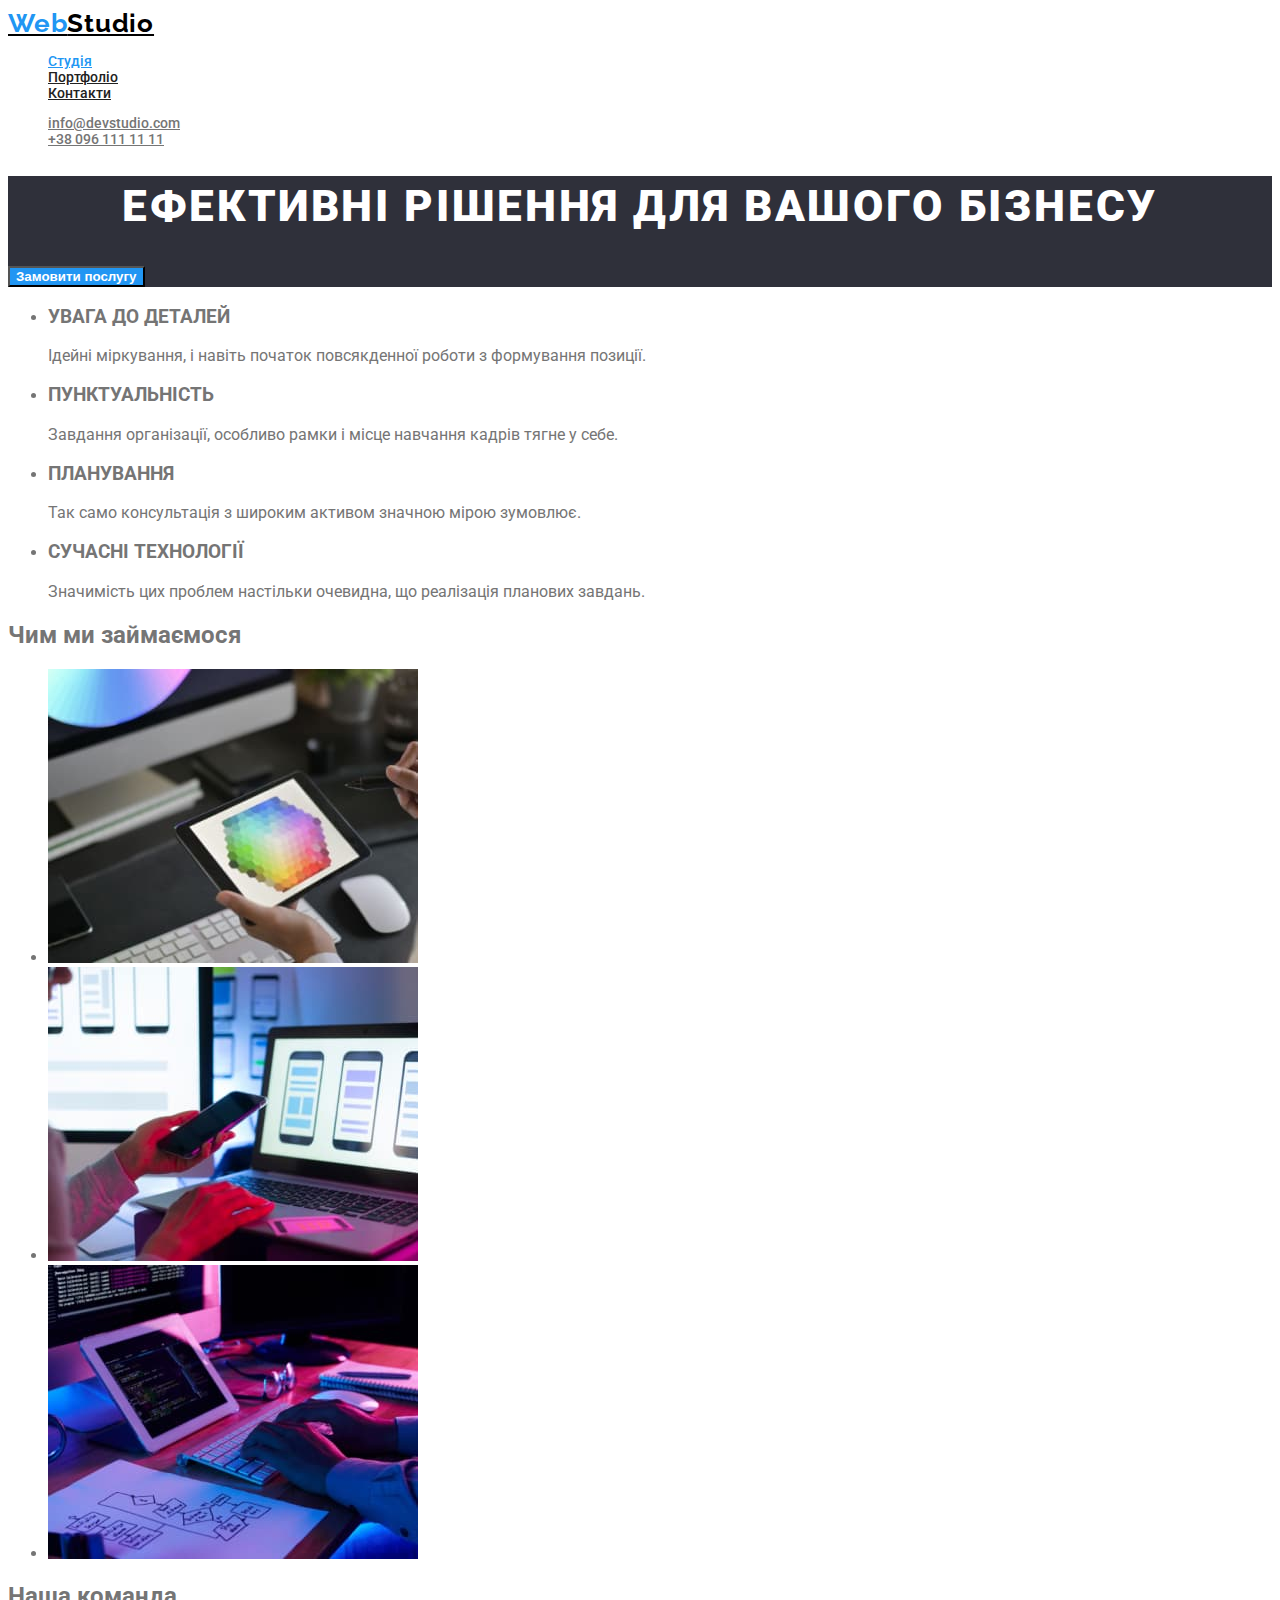
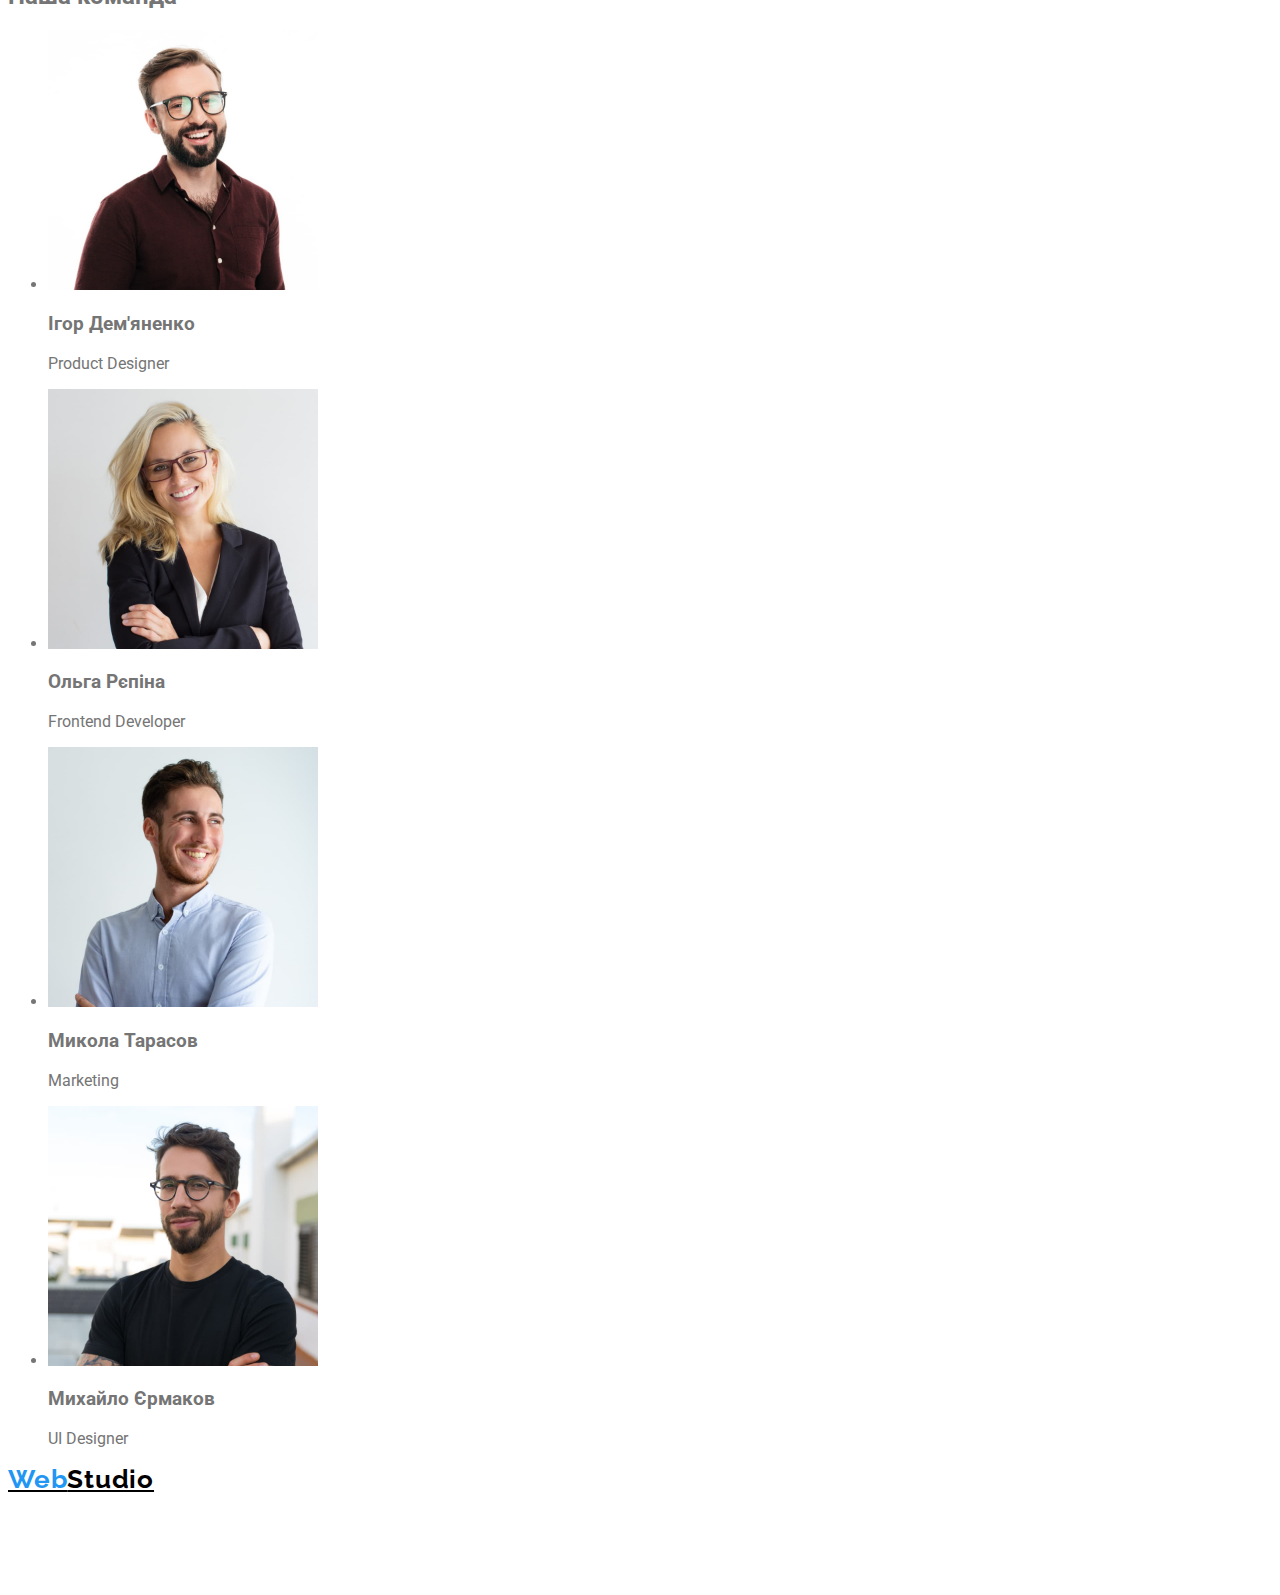
==== index.html @ 92afde5b "LINKS" ====
<!DOCTYPE html>
<html lang="en">
<head>
    <meta charset="UTF-8">
    <meta http-equiv="X-UA-Compatible" content="IE=edge">
    <meta name="viewport" content="width=device-width, initial-scale=1.0">
    <title>Document</title>
    <link rel="preconnect" href="https://fonts.googleapis.com">
    <link rel="preconnect" href="https://fonts.gstatic.com" crossorigin>
    <link href="https://fonts.googleapis.com/css2?family=Raleway:wght@700&family=Roboto:wght@400;500;700;900&display=swap" rel="stylesheet">
    <link rel="stylesheet" href="./css/styles.css">
</head>
<body>
    <header>
        <nav>
            <a href="./index.html" class="logo"><span class="logo-accent">Web</span>Studio</a>
            <ul class="site-nav list">
                <li><a href="./index.html" class="link current">Студія</a></li>
                <li><a href="./portfolio.html" class="link">Портфоліо</a></li>
                <li><a href="#" class="link">Контакти</a></li>
            </ul>
        </nav>
        <ul class="auth-nav list">
            <li><a href="mailto:info@devstudio.com" class="link">info@devstudio.com</a></li>
            <li><a href="tel:+380961111111" class="link">+38 096 111 11 11</a></li>
        </ul>
    </header>
    <main>
        <section class="hero">
            <h1 class="hero-title">Ефективні рішення для вашого бізнесу</h1>
            <button type="button" class="hero-button">Замовити послугу</button>
        </section>
        <section>
            <ul>
                <li>
                    <h3>УВАГА ДО ДЕТАЛЕЙ</h3>
                    <p>Ідейні міркування, і навіть початок повсякденної роботи з формування позиції.</p>
                </li>
                <li>
                    <h3>ПУНКТУАЛЬНІСТЬ</h3>
                    <p>Завдання організації, особливо рамки і місце навчання кадрів тягне у себе.</p>
                </li>
                <li>
                    <h3>ПЛАНУВАННЯ</h3>
                    <p>Так само консультація з широким активом значною мірою зумовлює.</p>
                </li>
                <li>
                    <h3>СУЧАСНІ ТЕХНОЛОГІЇ</h3>
                    <p>Значимість цих проблем настільки очевидна, що реалізація планових завдань.</p>
                </li>
            </ul>
        </section>
        <section>
            <h2>Чим ми займаємося</h2>
            <ul>
                <li><img src="./img/img1sq.jpeg" alt="tablet" width="370"></li>
                <li><img src="./img/img2sq.jpeg" alt="phone" width="370"></li>
                <li><img src="./img/img3sq.jpeg" alt="computer" width="370"></li>
            </ul>
        </section>
        <section>
            <h2>Наша команда</h2>
            <ul>
                <li>
                    <img src="./img/photo1sq.jpeg" alt="person1" width="270">
                    <h3>Ігор Дем'яненко</h3>
                    <p>Product Designer</p>
                </li>
                <li>
                    <img src="./img/photo2sq.jpeg" alt="person2" width="270">
                    <h3>Ольга Рєпіна</h3>
                    <p>Frontend Developer</p>
                </li>
                <li>
                    <img src="./img/photo3sq.jpeg" alt="person3" width="270">
                    <h3>Микола Тарасов</h3>
                    <p>Marketing</p>
                </li>
                <li>
                    <img src="./img/photo4sq.jpeg" alt="person4" width="270">
                    <h3>Михайло Єрмаков</h3>
                    <p>UI Designer</p>
                </li>
            </ul>
        </section>
    </main>
    <footer>
        <a href="./index.html" class="logo"><span class="logo-accent">Web</span>Studio</a>
        <address>
            <ul class="footer-address list">
                <li><a href="https://goo.gl/maps/7NMh1C5xexV4g5YN8" target="_blank" rel="noreferrer noopener nofollow" class="address-location">м. Київ, пр-т Лесі Українки, 26</a></li>
                <li><a href="mailto:info@devstudio.com" class="address-mail">info@devstudio.com</a></li>
                <li><a href="tel:+380961111111" class="address-tel">+38 096 111 11 11</a></li>
            </ul>
        </address>
    </footer>

</body>
</html>
---- css/styles.css ----
:root {
    --primaty-text-color:#757575;
    --title-text-color:#212121;
    --accent-color:#2196F3;
    --logo-black-color:#000000;
    --text-white-color:#ffffff;
    --bg-color:#2F303A;
}

body {
    font-family: 'Roboto', sans-serif;
    color: var(--primaty-text-color);
}
/* header */
.logo {
    font-family: 'Raleway';
    font-style: normal;
    font-weight: 700;
    font-size: 26px;
    line-height: 31px;
    letter-spacing: 0.03em;
    color: var(--logo-black-color);
}

.logo-accent {
    color: var(--accent-color);
}

.site-nav, .auth-nav {
    font-style: normal;
    font-weight: 500;
    font-size: 14px;
    line-height: 16px;
}

.list {
    list-style: none;
}

.site-nav .link {
    color: var(--title-text-color)
}

.site-nav .link:hover,
.site-nav .link:focus {
    color: var(--accent-color);
}

.site-nav .link.current {
    color: var(--accent-color);
}

.auth-nav .link {
    color: var(--primaty-text-color)
}

.auth-nav .link:hover,
.auth-nav .link:focus {
    color: var(--accent-color);
}

/* main */
 .hero {
    background-color: var(--bg-color);
    
 }

 .hero-title {
    font-style: normal;
    font-weight: 900;
    font-size: 44px;
    line-height: 60px;
    text-align: center;
    letter-spacing: 0.06em;
    text-transform: uppercase;
    color: var(--text-white-color);
 }

 .hero-button {
    background-color: var(--accent-color);
    color: var(--text-white-color);
    cursor: pointer;
    font-style: normal;
    font-weight: 700;
    font-size: 16;
 }


/* Footer */

 .footer-address {
    font-style: normal;
    font-weight: 400;
    font-size: 14px;
    line-height: 24px;
    letter-spacing: 0.03em;
 }

 .address-location {
    color: var(--text-white-color);
 }

 .address-mail {
    color: rgba(255, 255, 255, 0.6);
 }

 .address-tel {
    color: rgba(255, 255, 255, 0.6);
 }
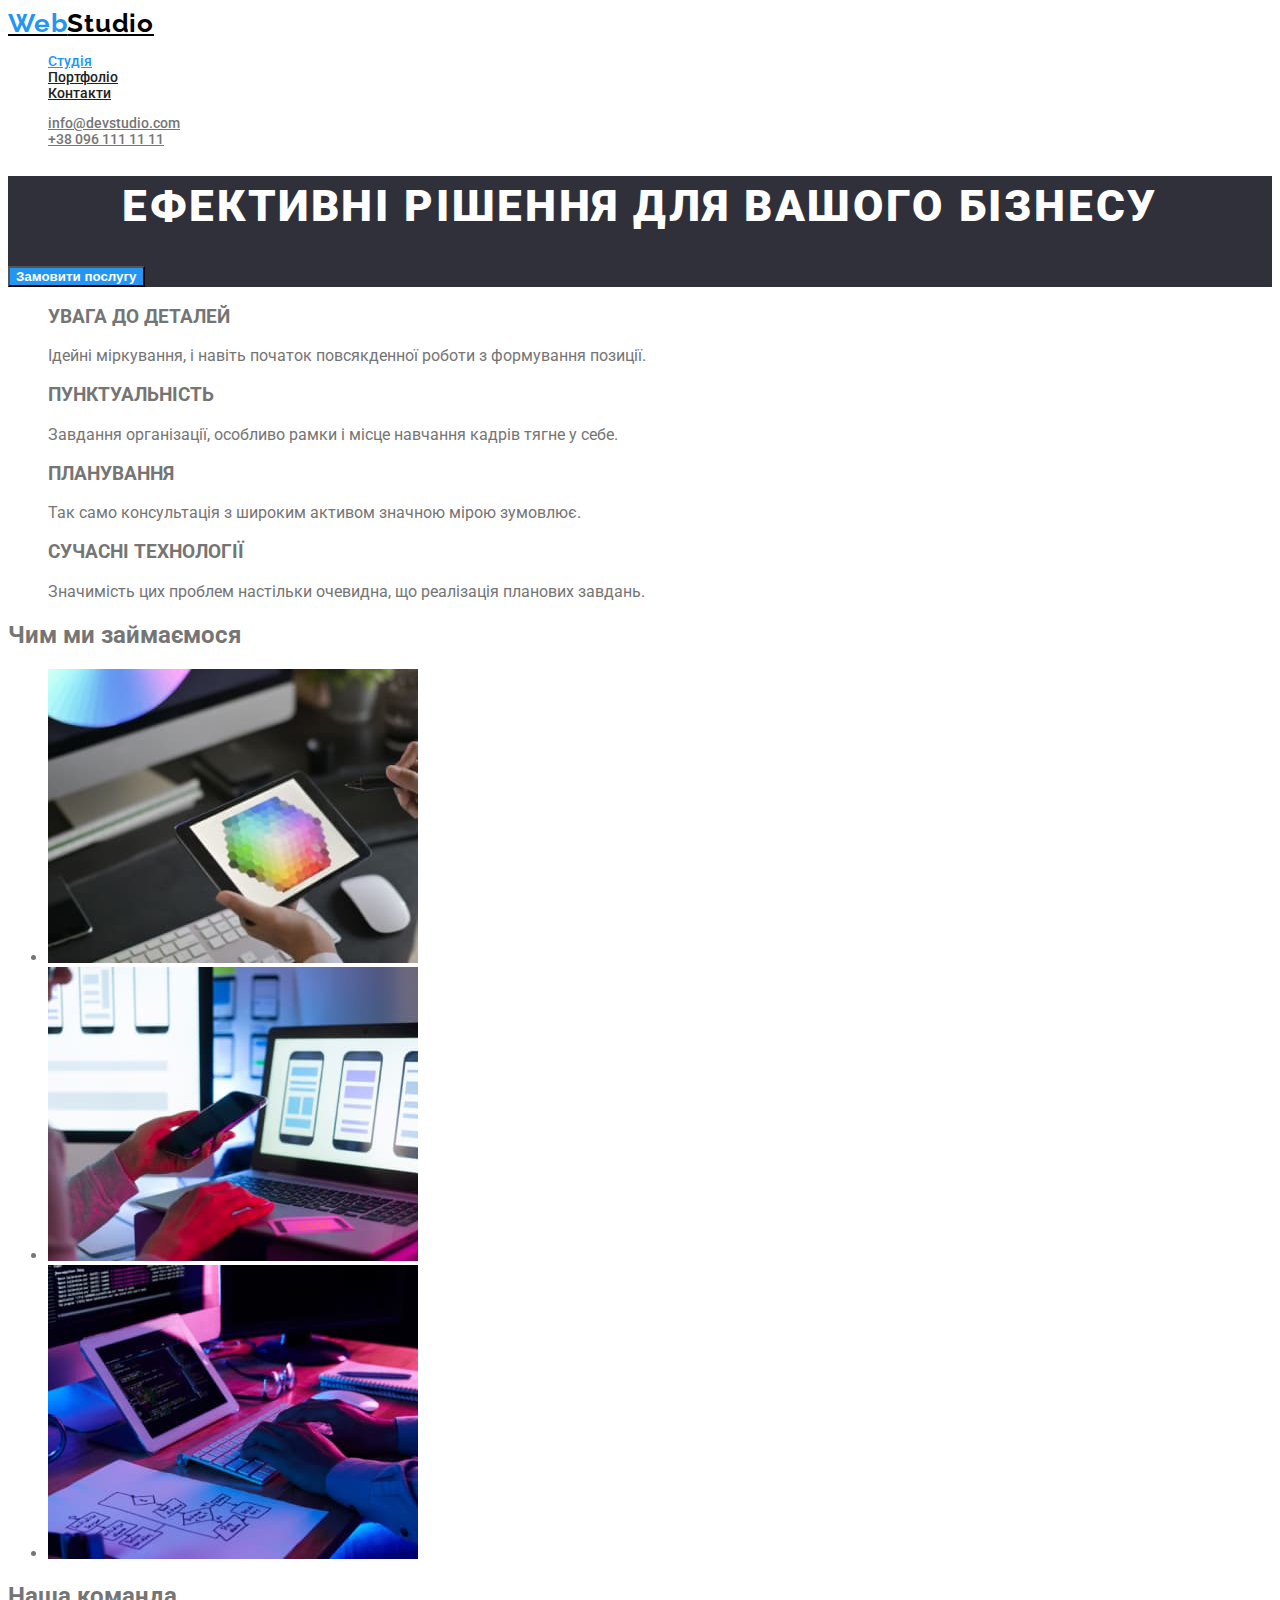
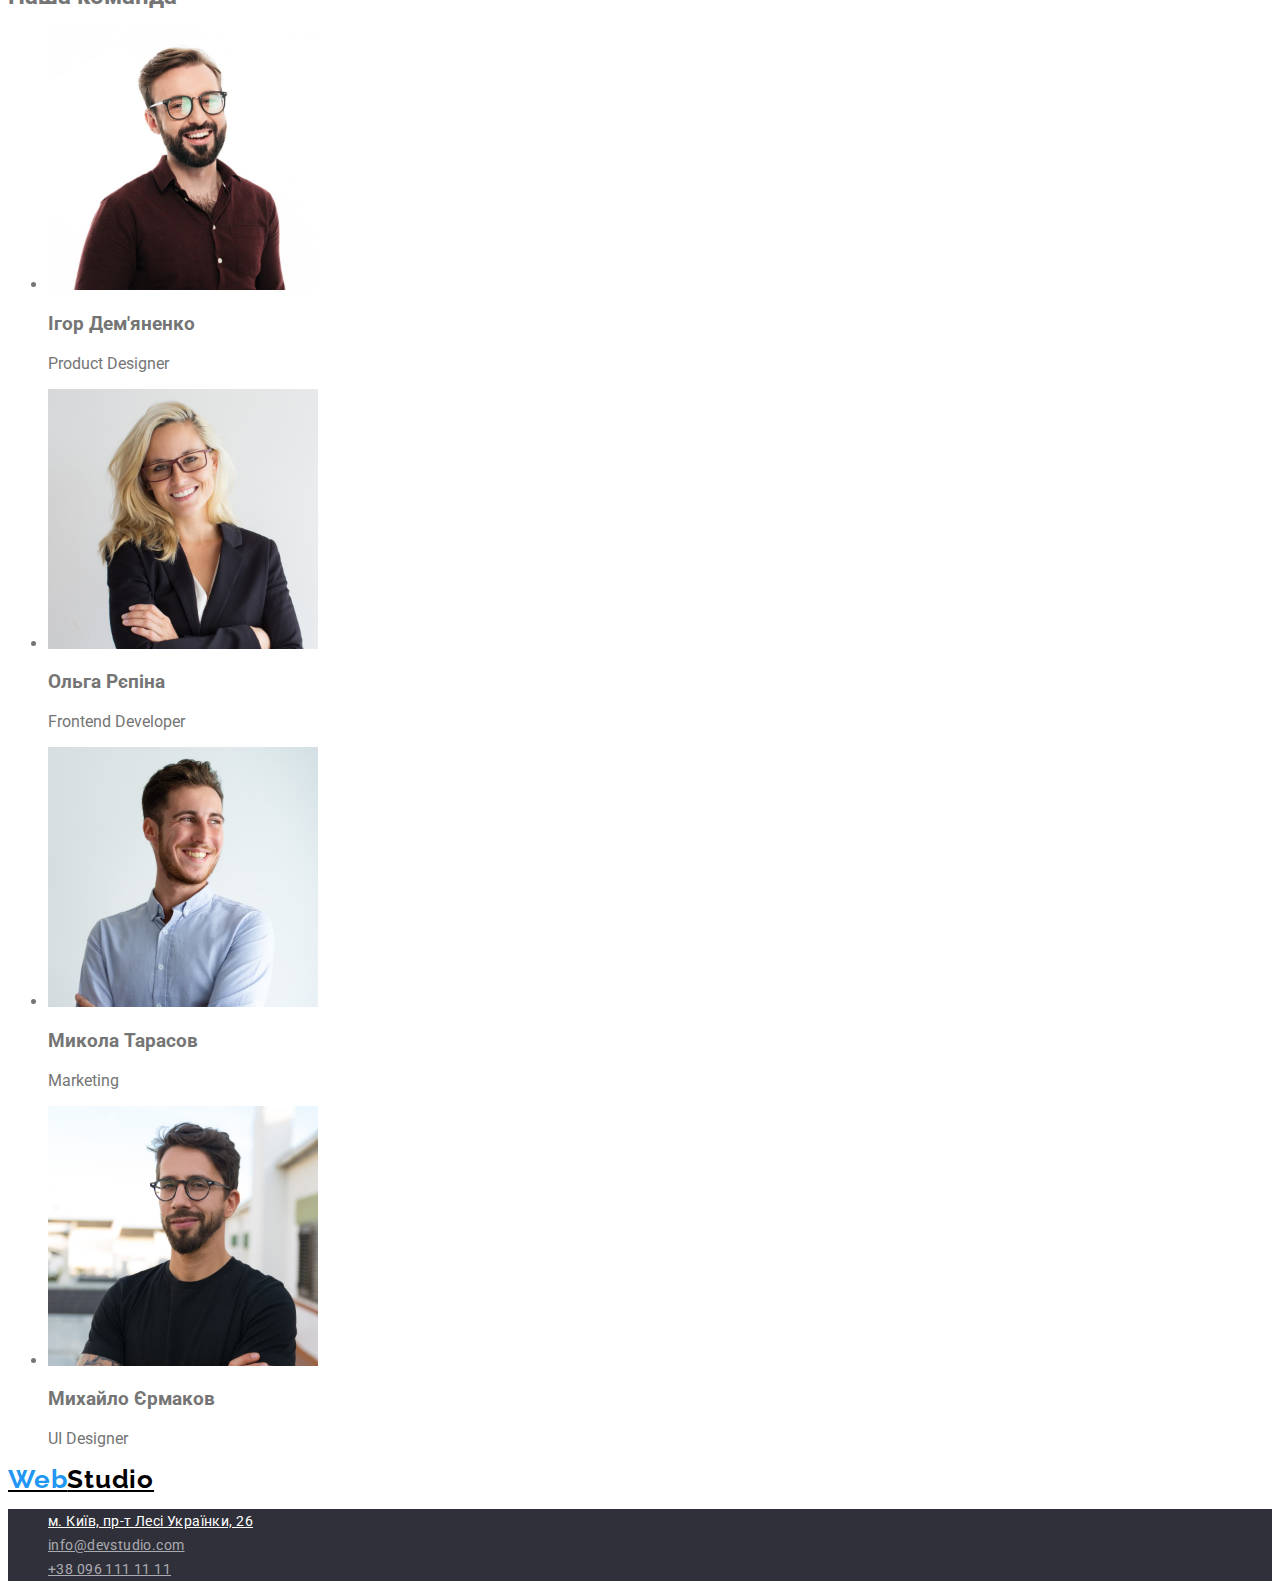
==== commit a081e1aa: "main" ====
--- a/index.html
+++ b/index.html
@@ -31,22 +31,22 @@
             <button type="button" class="hero-button">Замовити послугу</button>
         </section>
         <section>
-            <ul>
+            <ul class="features list">
                 <li>
-                    <h3>УВАГА ДО ДЕТАЛЕЙ</h3>
-                    <p>Ідейні міркування, і навіть початок повсякденної роботи з формування позиції.</p>
+                    <h3 class="features-title">УВАГА ДО ДЕТАЛЕЙ</h3>
+                    <p class="fearures-description">Ідейні міркування, і навіть початок повсякденної роботи з формування позиції.</p>
                 </li>
                 <li>
-                    <h3>ПУНКТУАЛЬНІСТЬ</h3>
-                    <p>Завдання організації, особливо рамки і місце навчання кадрів тягне у себе.</p>
+                    <h3 class="features-title">ПУНКТУАЛЬНІСТЬ</h3>
+                    <p class="fearures-description">Завдання організації, особливо рамки і місце навчання кадрів тягне у себе.</p>
                 </li>
                 <li>
-                    <h3>ПЛАНУВАННЯ</h3>
-                    <p>Так само консультація з широким активом значною мірою зумовлює.</p>
+                    <h3 class="features-title">ПЛАНУВАННЯ</h3>
+                    <p class="fearures-description">Так само консультація з широким активом значною мірою зумовлює.</p>
                 </li>
                 <li>
-                    <h3>СУЧАСНІ ТЕХНОЛОГІЇ</h3>
-                    <p>Значимість цих проблем настільки очевидна, що реалізація планових завдань.</p>
+                    <h3 class="features-title">СУЧАСНІ ТЕХНОЛОГІЇ</h3>
+                    <p class="fearures-description">Значимість цих проблем настільки очевидна, що реалізація планових завдань.</p>
                 </li>
             </ul>
         </section>
--- a/css/styles.css
+++ b/css/styles.css
@@ -5,6 +5,7 @@
     --logo-black-color:#000000;
     --text-white-color:#ffffff;
     --bg-color:#2F303A;
+    --address-white-opacity-color:rgba(255, 255, 255, 0.6);
 }
 
 body {
@@ -60,9 +61,9 @@
 }
 
 /* main */
+/* hero */
  .hero {
     background-color: var(--bg-color);
-    
  }
 
  .hero-title {
@@ -85,10 +86,20 @@
     font-size: 16;
  }
 
+ /* features */
+.features-title {
+
+}
+
+.fearures-description{
+
+}
+
 
 /* Footer */
 
  .footer-address {
+    background-color: var(--bg-color);
     font-style: normal;
     font-weight: 400;
     font-size: 14px;
@@ -101,9 +112,9 @@
  }
 
  .address-mail {
-    color: rgba(255, 255, 255, 0.6);
+    color: var(--address-white-opacity-color)
  }
 
  .address-tel {
-    color: rgba(255, 255, 255, 0.6);
+    color: var(--address-white-opacity-color)
  }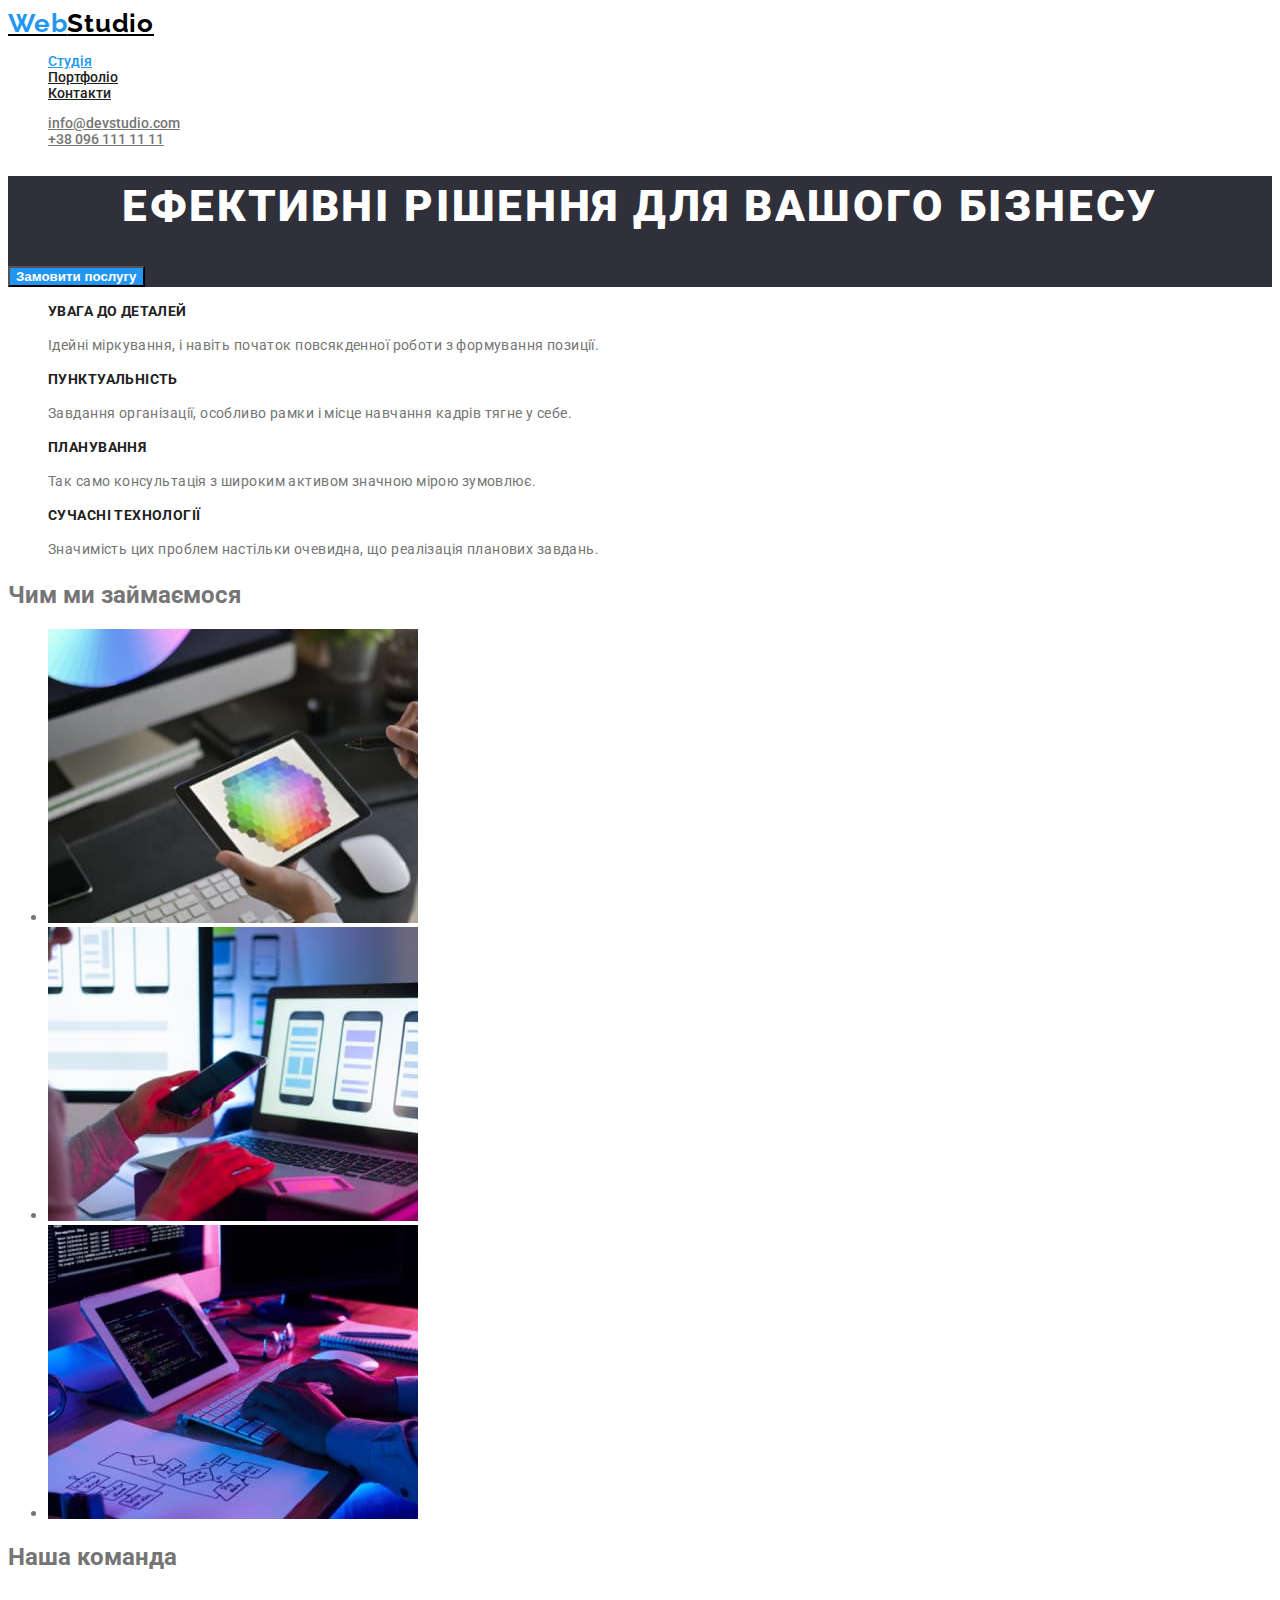
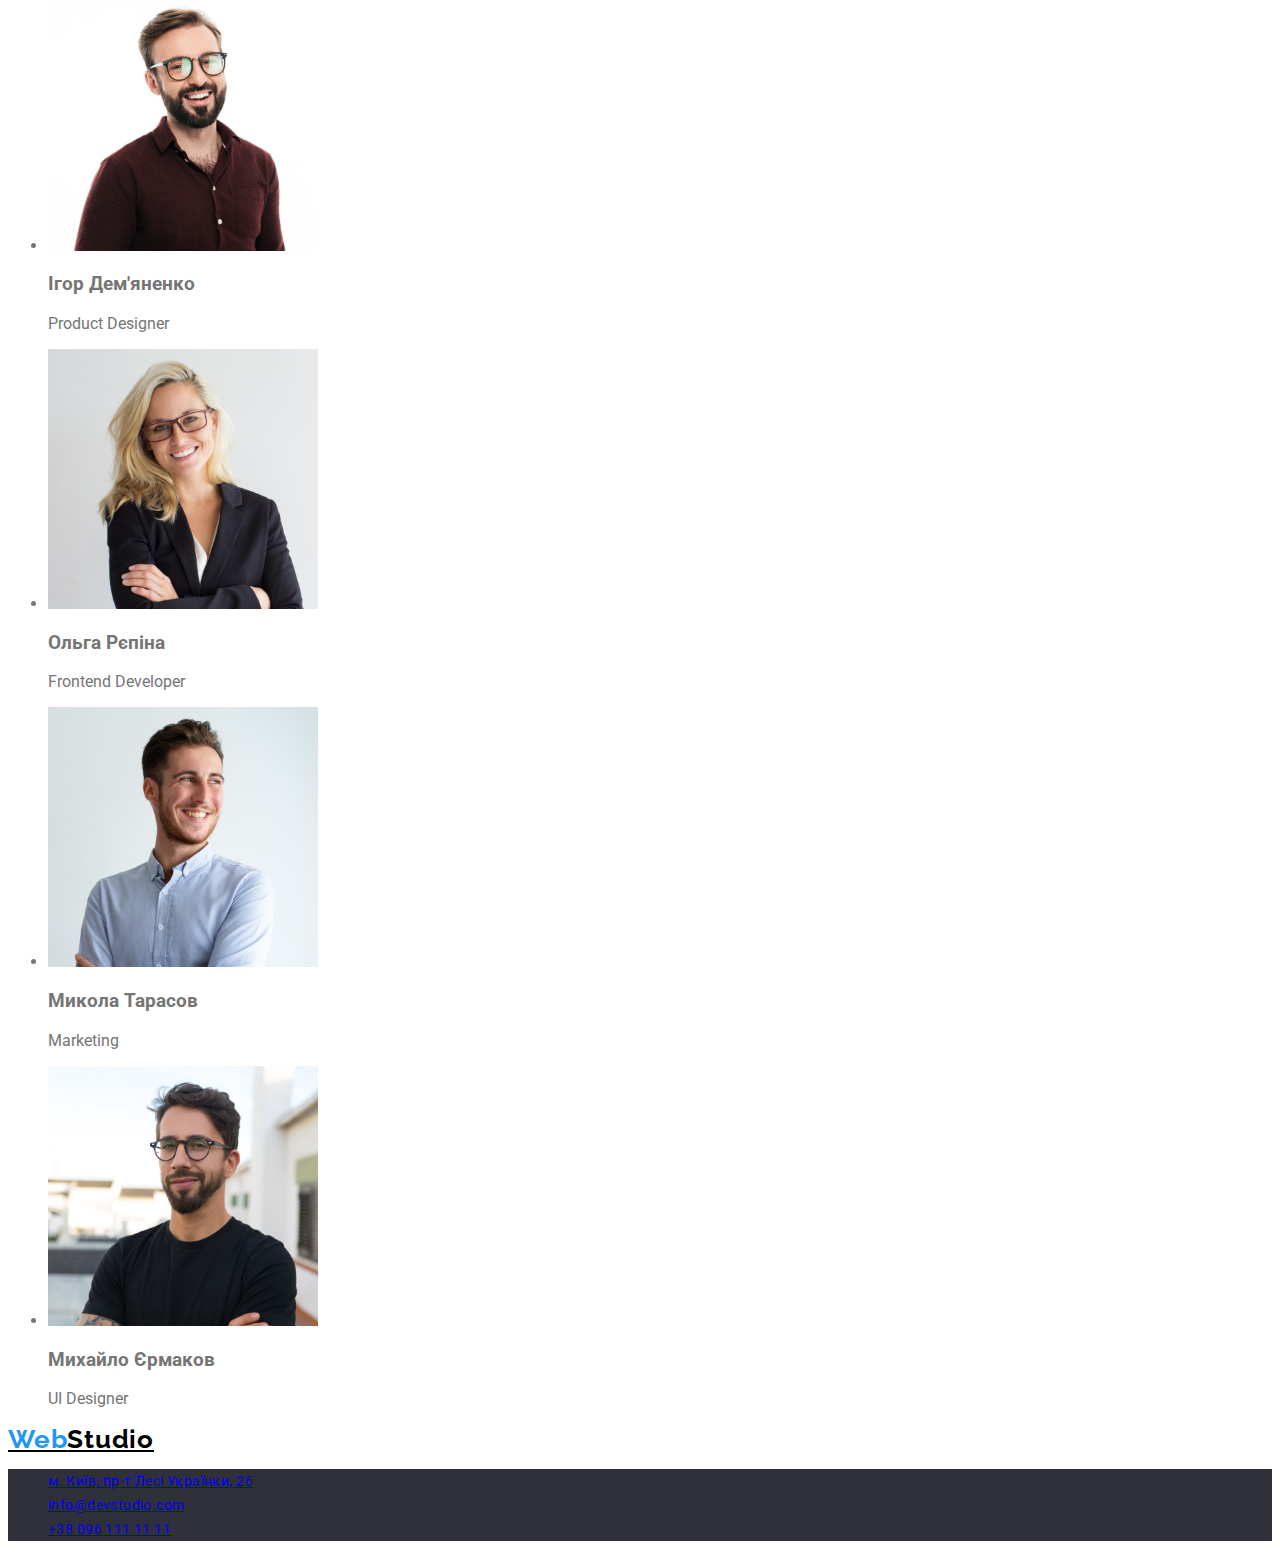
==== commit 3947568c: "s" ====
--- a/index.html
+++ b/index.html
@@ -88,9 +88,9 @@
         <a href="./index.html" class="logo"><span class="logo-accent">Web</span>Studio</a>
         <address>
             <ul class="footer-address list">
-                <li><a href="https://goo.gl/maps/7NMh1C5xexV4g5YN8" target="_blank" rel="noreferrer noopener nofollow" class="address-location">м. Київ, пр-т Лесі Українки, 26</a></li>
-                <li><a href="mailto:info@devstudio.com" class="address-mail">info@devstudio.com</a></li>
-                <li><a href="tel:+380961111111" class="address-tel">+38 096 111 11 11</a></li>
+                <li class="address-location"><a href="https://goo.gl/maps/7NMh1C5xexV4g5YN8" target="_blank" rel="noreferrer noopener nofollow">м. Київ, пр-т Лесі Українки, 26</a></li>
+                <li class="address-mail"><a href="mailto:info@devstudio.com">info@devstudio.com</a></li>
+                <li class="address-tel"><a href="tel:+380961111111">+38 096 111 11 11</a></li>
             </ul>
         </address>
     </footer>
--- a/css/styles.css
+++ b/css/styles.css
@@ -88,11 +88,22 @@
 
  /* features */
 .features-title {
-
+    font-style: normal;
+    font-weight: 700;
+    font-size: 14px;
+    line-height: 16px;
+    letter-spacing: 0.03em;
+    text-transform: uppercase;
+    color: var(--title-text-color);
 }
 
 .fearures-description{
-
+    font-style: normal;
+    font-weight: 400;
+    font-size: 14px;
+    line-height: 24px;
+    letter-spacing: 0.03em;
+    color: var(--primaty-text-color);
 }
 
 
@@ -117,4 +128,4 @@
 
  .address-tel {
     color: var(--address-white-opacity-color)
- }+ }
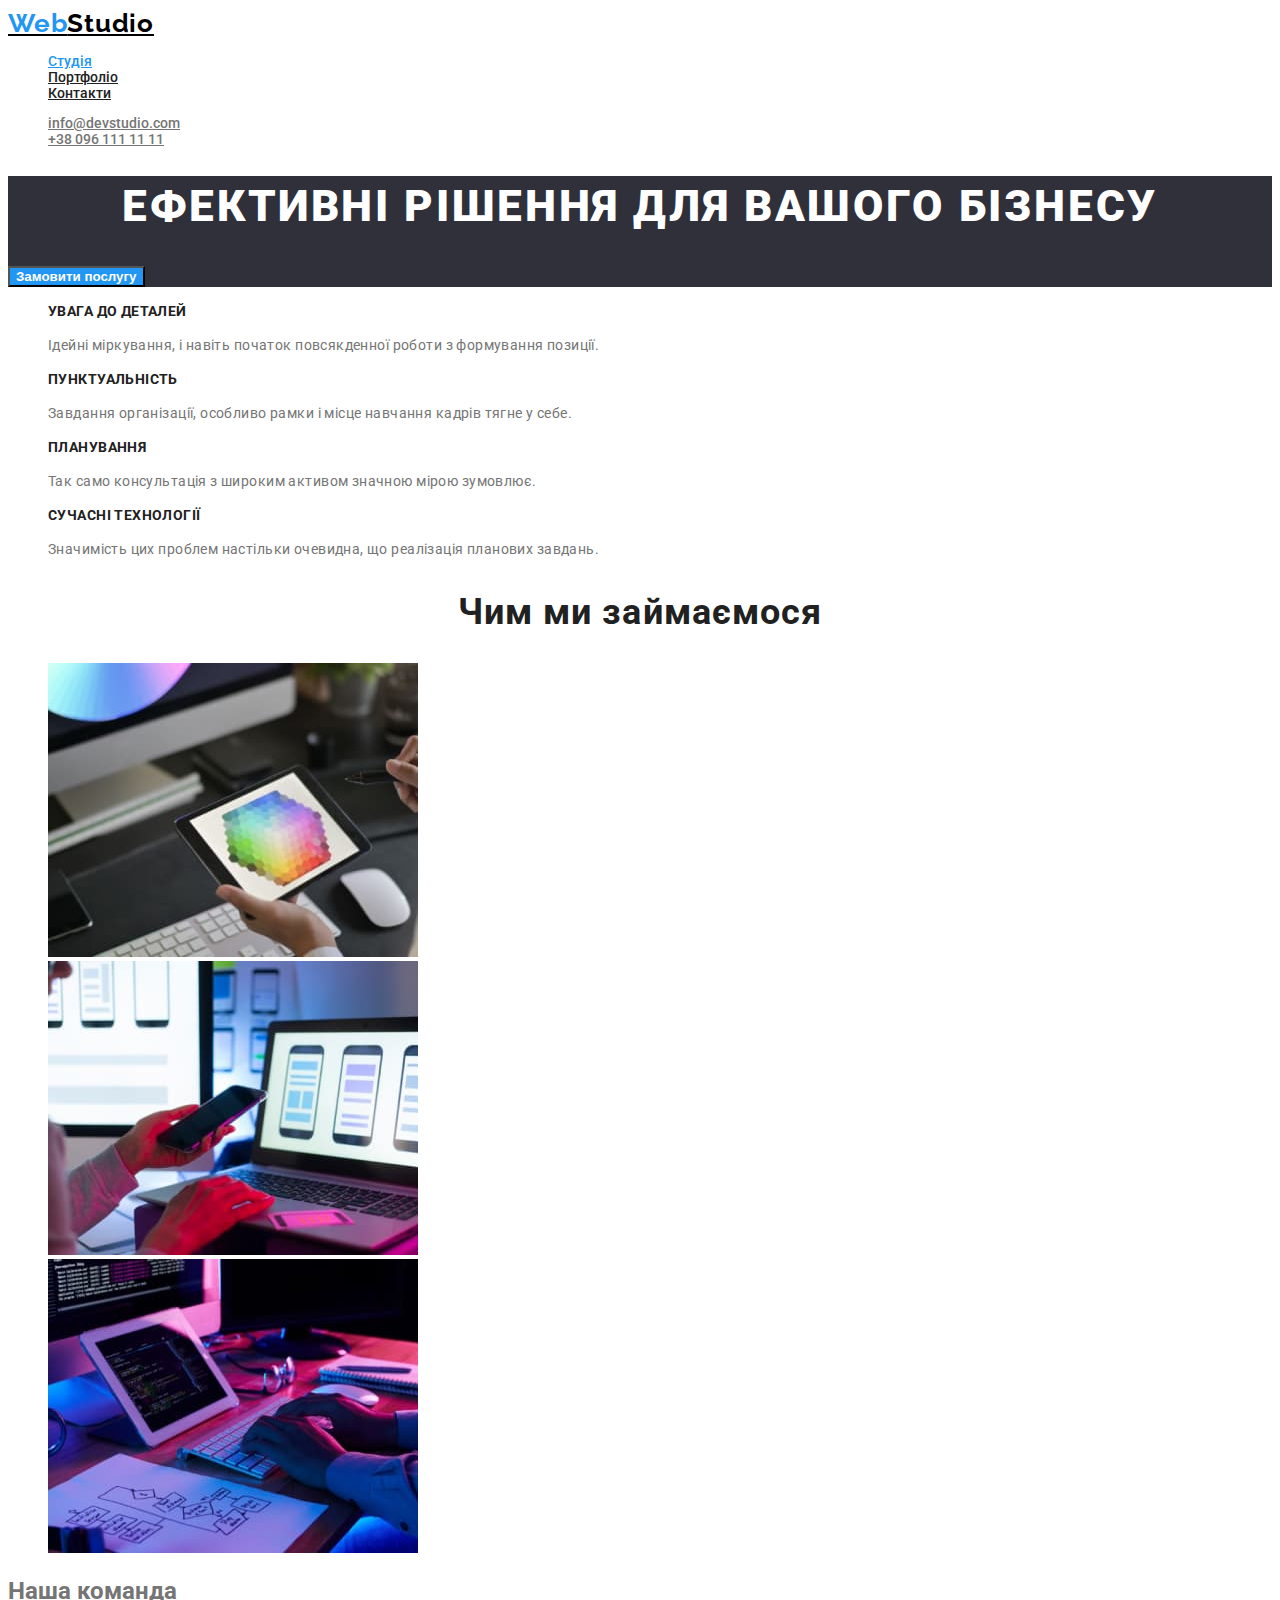
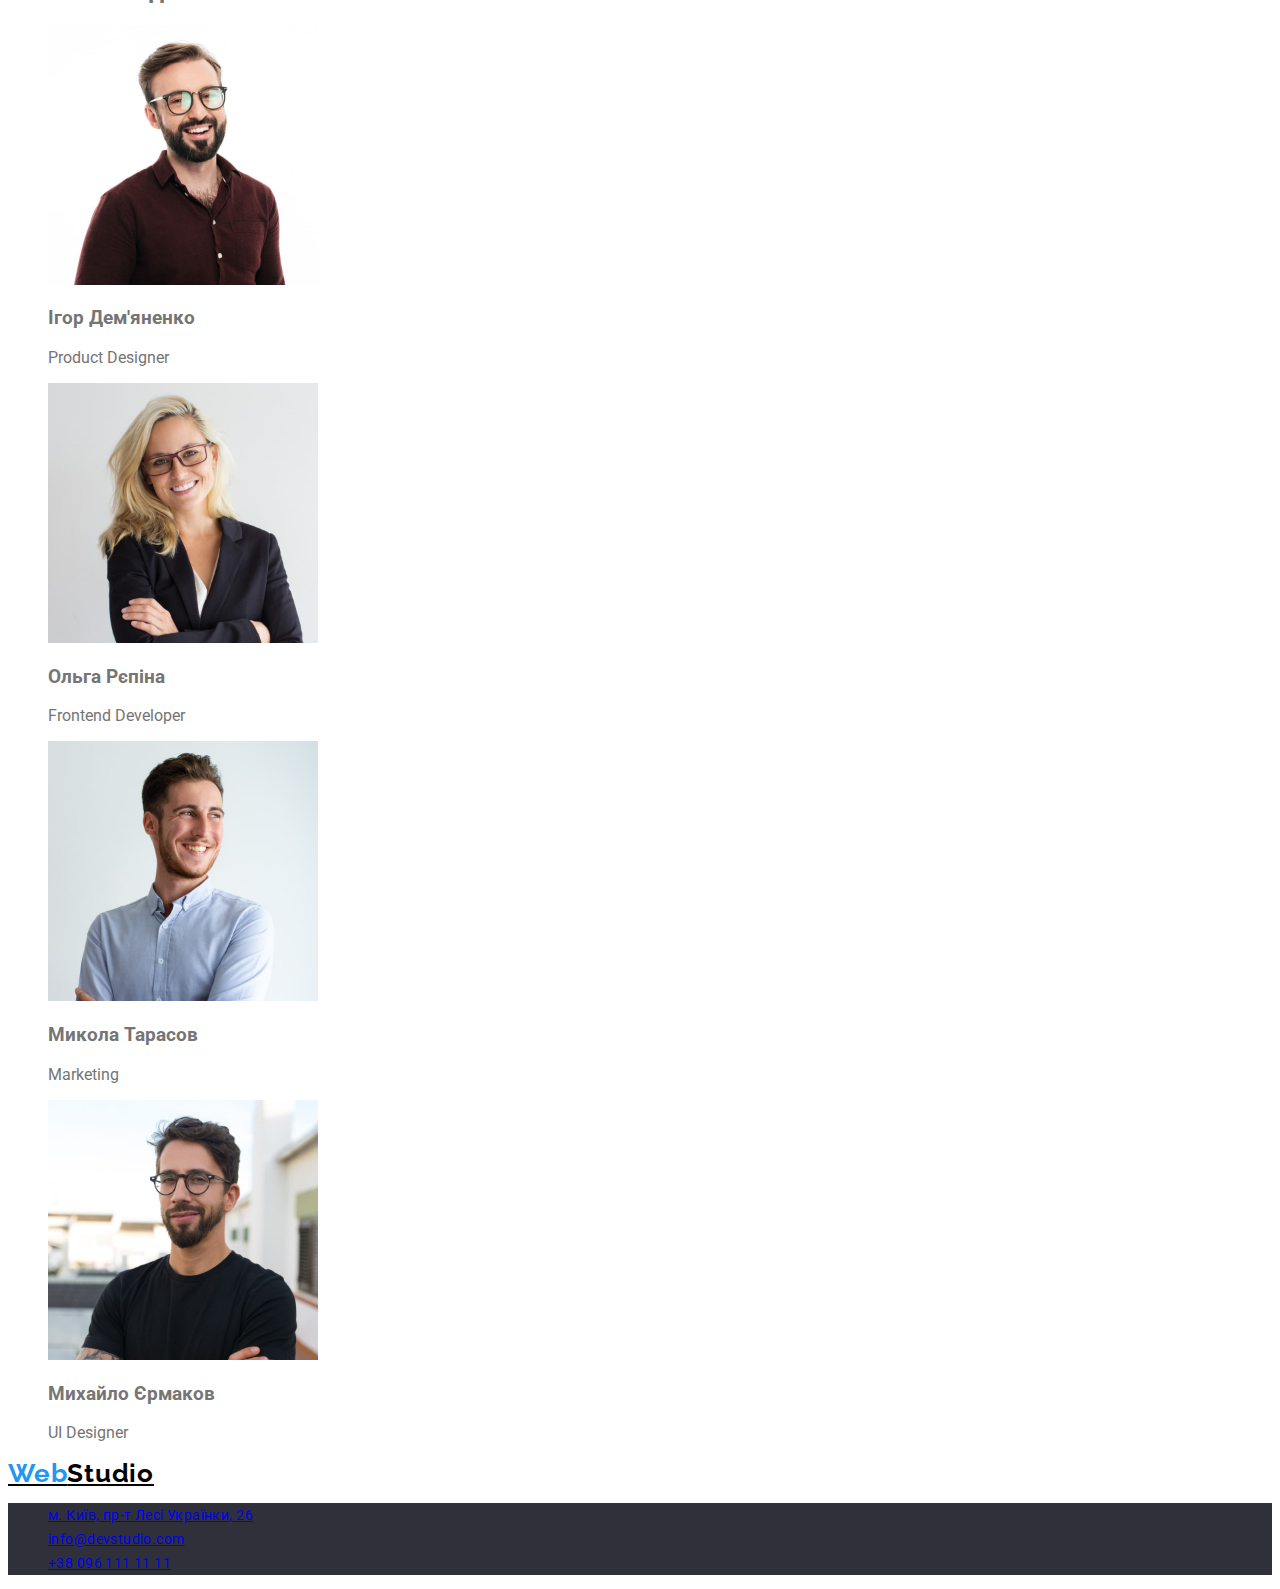
==== commit 9749efb4: "comand" ====
--- a/index.html
+++ b/index.html
@@ -30,8 +30,9 @@
             <h1 class="hero-title">Ефективні рішення для вашого бізнесу</h1>
             <button type="button" class="hero-button">Замовити послугу</button>
         </section>
-        <section>
-            <ul class="features list">
+        <section class="features">
+            <h2 class="hiden-text">Hiden-text</h2>
+            <ul class="list">
                 <li>
                     <h3 class="features-title">УВАГА ДО ДЕТАЛЕЙ</h3>
                     <p class="fearures-description">Ідейні міркування, і навіть початок повсякденної роботи з формування позиції.</p>
@@ -50,36 +51,36 @@
                 </li>
             </ul>
         </section>
-        <section>
-            <h2>Чим ми займаємося</h2>
-            <ul>
-                <li><img src="./img/img1sq.jpeg" alt="tablet" width="370"></li>
-                <li><img src="./img/img2sq.jpeg" alt="phone" width="370"></li>
-                <li><img src="./img/img3sq.jpeg" alt="computer" width="370"></li>
+        <section class="work">
+            <h2 class="wokr-title">Чим ми займаємося</h2>
+            <ul class="list">
+                <li class="work-photo"><img src="./img/img1sq.jpeg" alt="tablet" width="370"></li>
+                <li class="work-photo"><img src="./img/img2sq.jpeg" alt="phone" width="370"></li>
+                <li class="work-photo"><img src="./img/img3sq.jpeg" alt="computer" width="370"></li>
             </ul>
         </section>
-        <section>
-            <h2>Наша команда</h2>
-            <ul>
+        <section class="comand">
+            <h2 class="comand-title">Наша команда</h2>
+            <ul class="list">
                 <li>
-                    <img src="./img/photo1sq.jpeg" alt="person1" width="270">
-                    <h3>Ігор Дем'яненко</h3>
-                    <p>Product Designer</p>
+                    <img src="./img/photo1sq.jpeg" alt="person1" width="270" class="person-photo">
+                    <h3 class="person-title">Ігор Дем'яненко</h3>
+                    <p class="person-description">Product Designer</p>
                 </li>
                 <li>
-                    <img src="./img/photo2sq.jpeg" alt="person2" width="270">
-                    <h3>Ольга Рєпіна</h3>
-                    <p>Frontend Developer</p>
+                    <img src="./img/photo2sq.jpeg" alt="person2" width="270" class="person-photo">
+                    <h3 class="person-title">Ольга Рєпіна</h3>
+                    <p class="person-description">Frontend Developer</p>
                 </li>
                 <li>
-                    <img src="./img/photo3sq.jpeg" alt="person3" width="270">
-                    <h3>Микола Тарасов</h3>
-                    <p>Marketing</p>
+                    <img src="./img/photo3sq.jpeg" alt="person3" width="270" class="person-photo">
+                    <h3 class="person-title">Микола Тарасов</h3>
+                    <p class="person-description">Marketing</p>
                 </li>
                 <li>
-                    <img src="./img/photo4sq.jpeg" alt="person4" width="270">
-                    <h3>Михайло Єрмаков</h3>
-                    <p>UI Designer</p>
+                    <img src="./img/photo4sq.jpeg" alt="person4" width="270" class="person-photo">
+                    <h3 class="person-title">Михайло Єрмаков</h3>
+                    <p class="person-description">UI Designer</p>
                 </li>
             </ul>
         </section>
--- a/css/styles.css
+++ b/css/styles.css
@@ -12,6 +12,11 @@
     font-family: 'Roboto', sans-serif;
     color: var(--primaty-text-color);
 }
+
+.hiden-text {
+    display: none;
+}
+
 /* header */
 .logo {
     font-family: 'Raleway';
@@ -106,9 +111,20 @@
     color: var(--primaty-text-color);
 }
 
+/* work */
+.wokr-title {
+    font-style: normal;
+    font-weight: 700;
+    font-size: 36px;
+    line-height: 42px;
+    text-align: center;
+    letter-spacing: 0.03em;
+    color: var(--title-text-color);
+}
+
+/* Comand */
 
 /* Footer */
-
  .footer-address {
     background-color: var(--bg-color);
     font-style: normal;
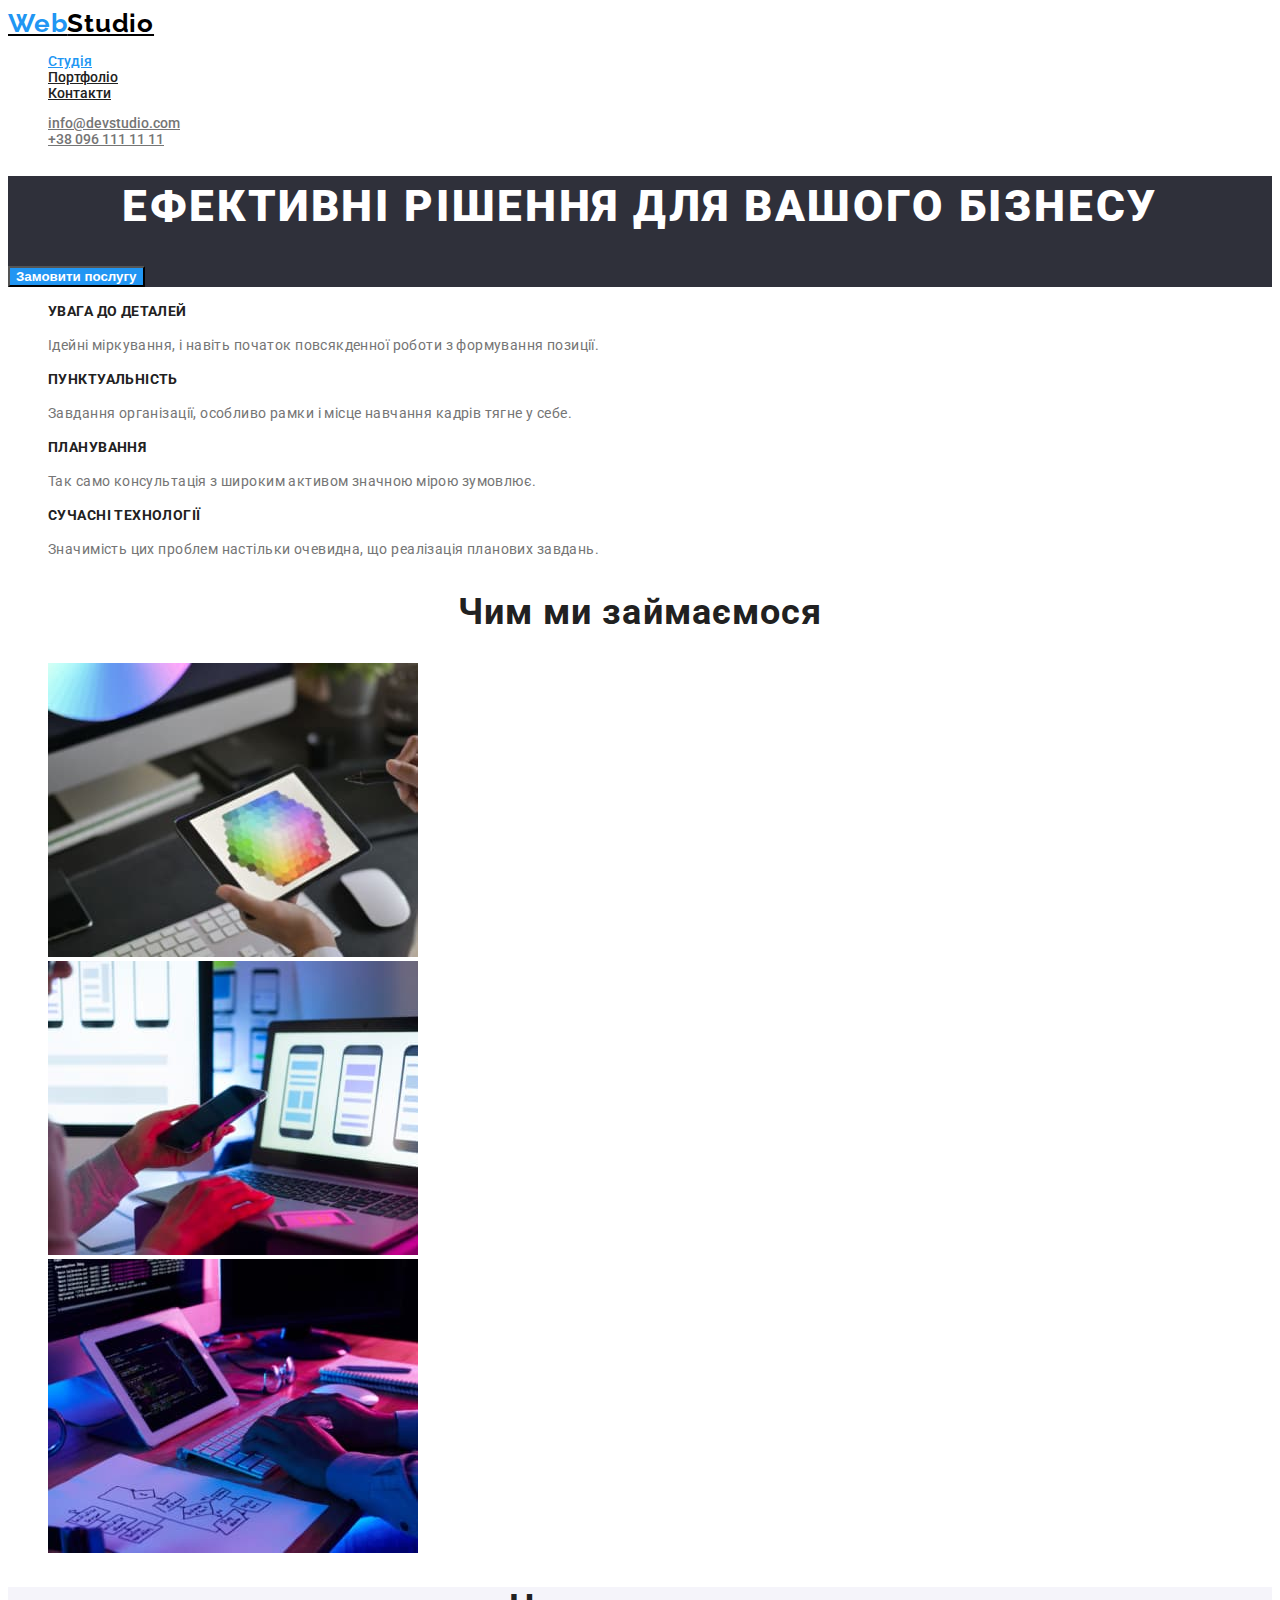
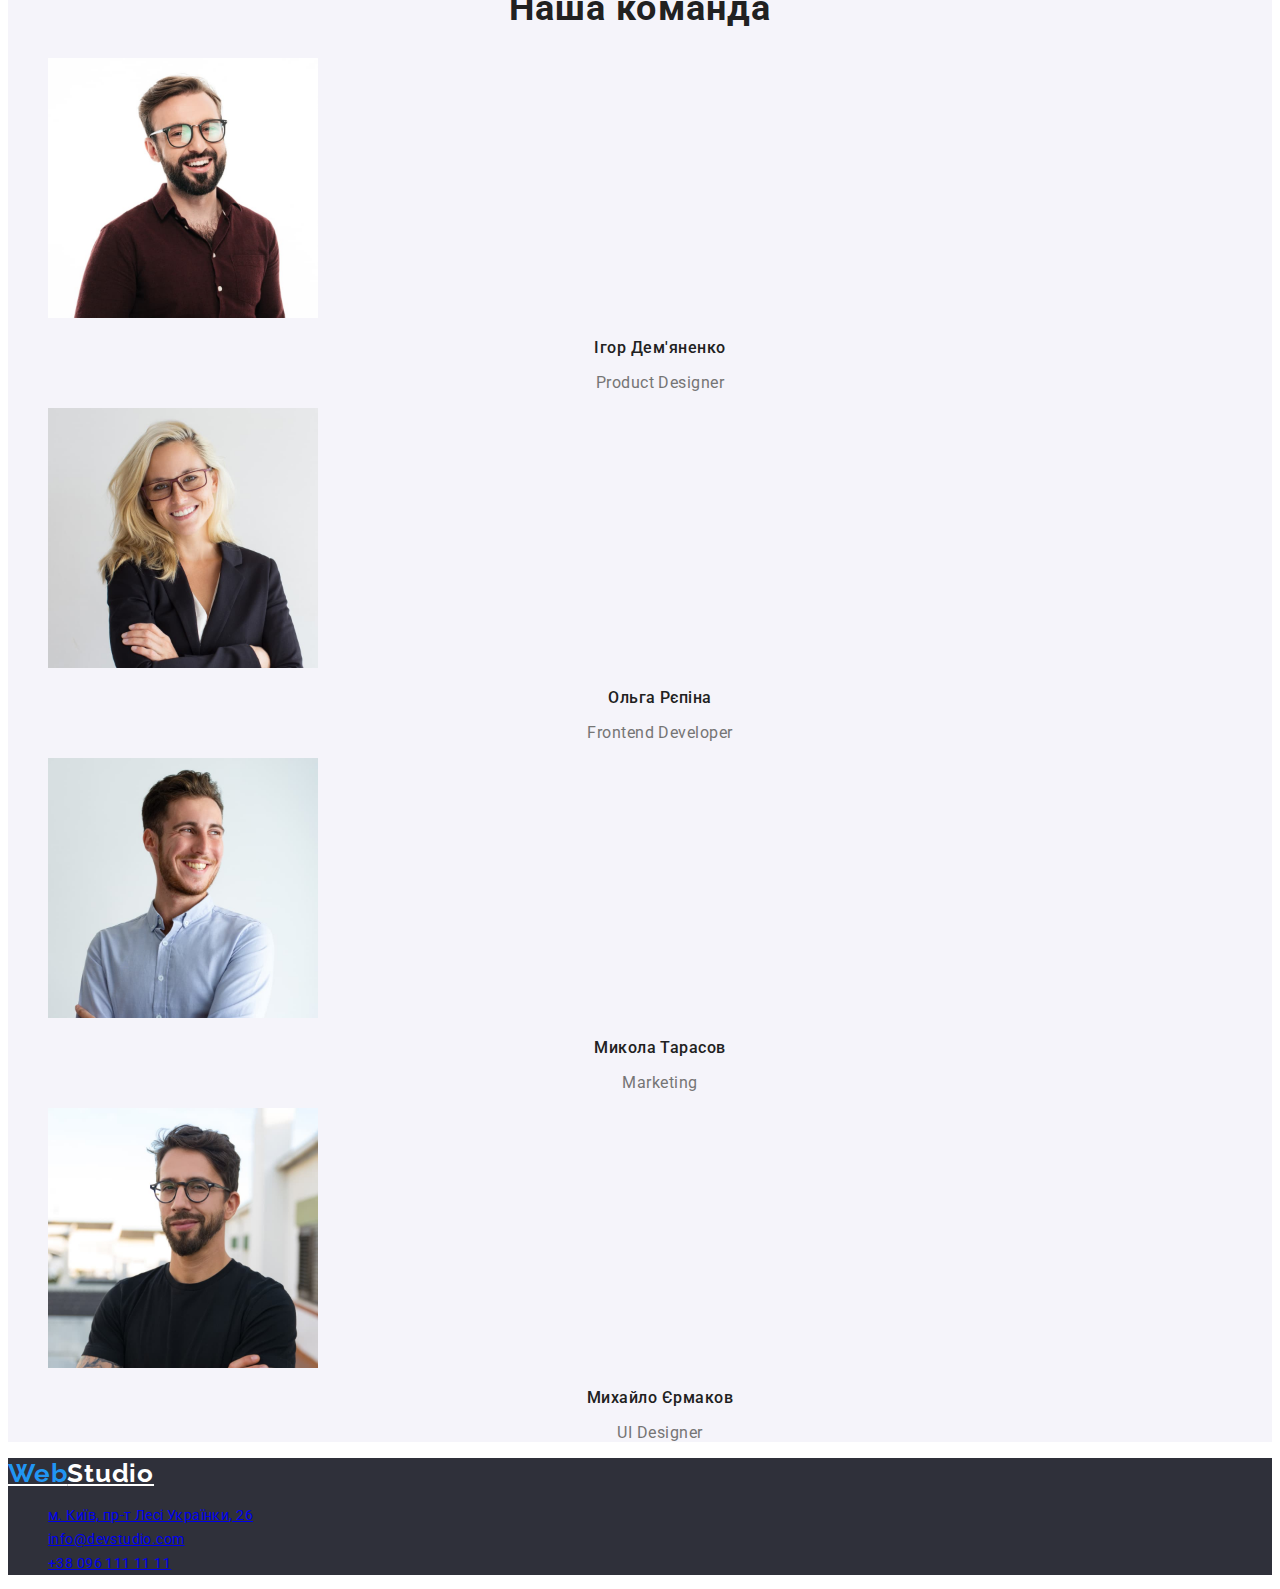
==== commit 054cb966: "first page" ====
--- a/index.html
+++ b/index.html
@@ -59,8 +59,8 @@
                 <li class="work-photo"><img src="./img/img3sq.jpeg" alt="computer" width="370"></li>
             </ul>
         </section>
-        <section class="comand">
-            <h2 class="comand-title">Наша команда</h2>
+        <section class="team">
+            <h2 class="team-title">Наша команда</h2>
             <ul class="list">
                 <li>
                     <img src="./img/photo1sq.jpeg" alt="person1" width="270" class="person-photo">
@@ -85,8 +85,8 @@
             </ul>
         </section>
     </main>
-    <footer>
-        <a href="./index.html" class="logo"><span class="logo-accent">Web</span>Studio</a>
+    <footer class="footer">
+        <a href="./index.html" class="footer-logo"><span class="logo-accent">Web</span>Studio</a>
         <address>
             <ul class="footer-address list">
                 <li class="address-location"><a href="https://goo.gl/maps/7NMh1C5xexV4g5YN8" target="_blank" rel="noreferrer noopener nofollow">м. Київ, пр-т Лесі Українки, 26</a></li>
--- a/css/styles.css
+++ b/css/styles.css
@@ -6,6 +6,7 @@
     --text-white-color:#ffffff;
     --bg-color:#2F303A;
     --address-white-opacity-color:rgba(255, 255, 255, 0.6);
+    --team-color-bg:#F5F4FA;
 }
 
 body {
@@ -122,11 +123,58 @@
     color: var(--title-text-color);
 }
 
-/* Comand */
+/* team */
+.team {
+    background-color: var(--team-color-bg);
+}
 
-/* Footer */
+.team-title {
+    font-style: normal;
+    font-weight: 700;
+    font-size: 36px;
+    line-height: 42px;
+    text-align: center;
+    letter-spacing: 0.03em;
+    color: var(--title-text-color);
+}
+
+.person-title {
+    font-style: normal;
+    font-weight: 500;
+    font-size: 16px;
+    line-height: 19px;
+    text-align: center;
+    letter-spacing: 0.03em;
+    color: var(--title-text-color);
+}
+
+.person-description {
+    font-style: normal;
+    font-weight: 400;
+    font-size: 16px;
+    line-height: 19px;
+    text-align: center;
+    letter-spacing: 0.03em;
+    color: var(--primaty-text-color);
+}
+
+
+/* footer */
+.footer {
+    background-color: var(--bg-color);
+}
+
+.footer-logo {
+    font-family: 'Raleway';
+    font-style: normal;
+    font-weight: 700;
+    font-size: 26px;
+    line-height: 31px;
+    letter-spacing: 0.03em;
+    color: var(--text-white-color);
+}
+
  .footer-address {
-    background-color: var(--bg-color);
     font-style: normal;
     font-weight: 400;
     font-size: 14px;
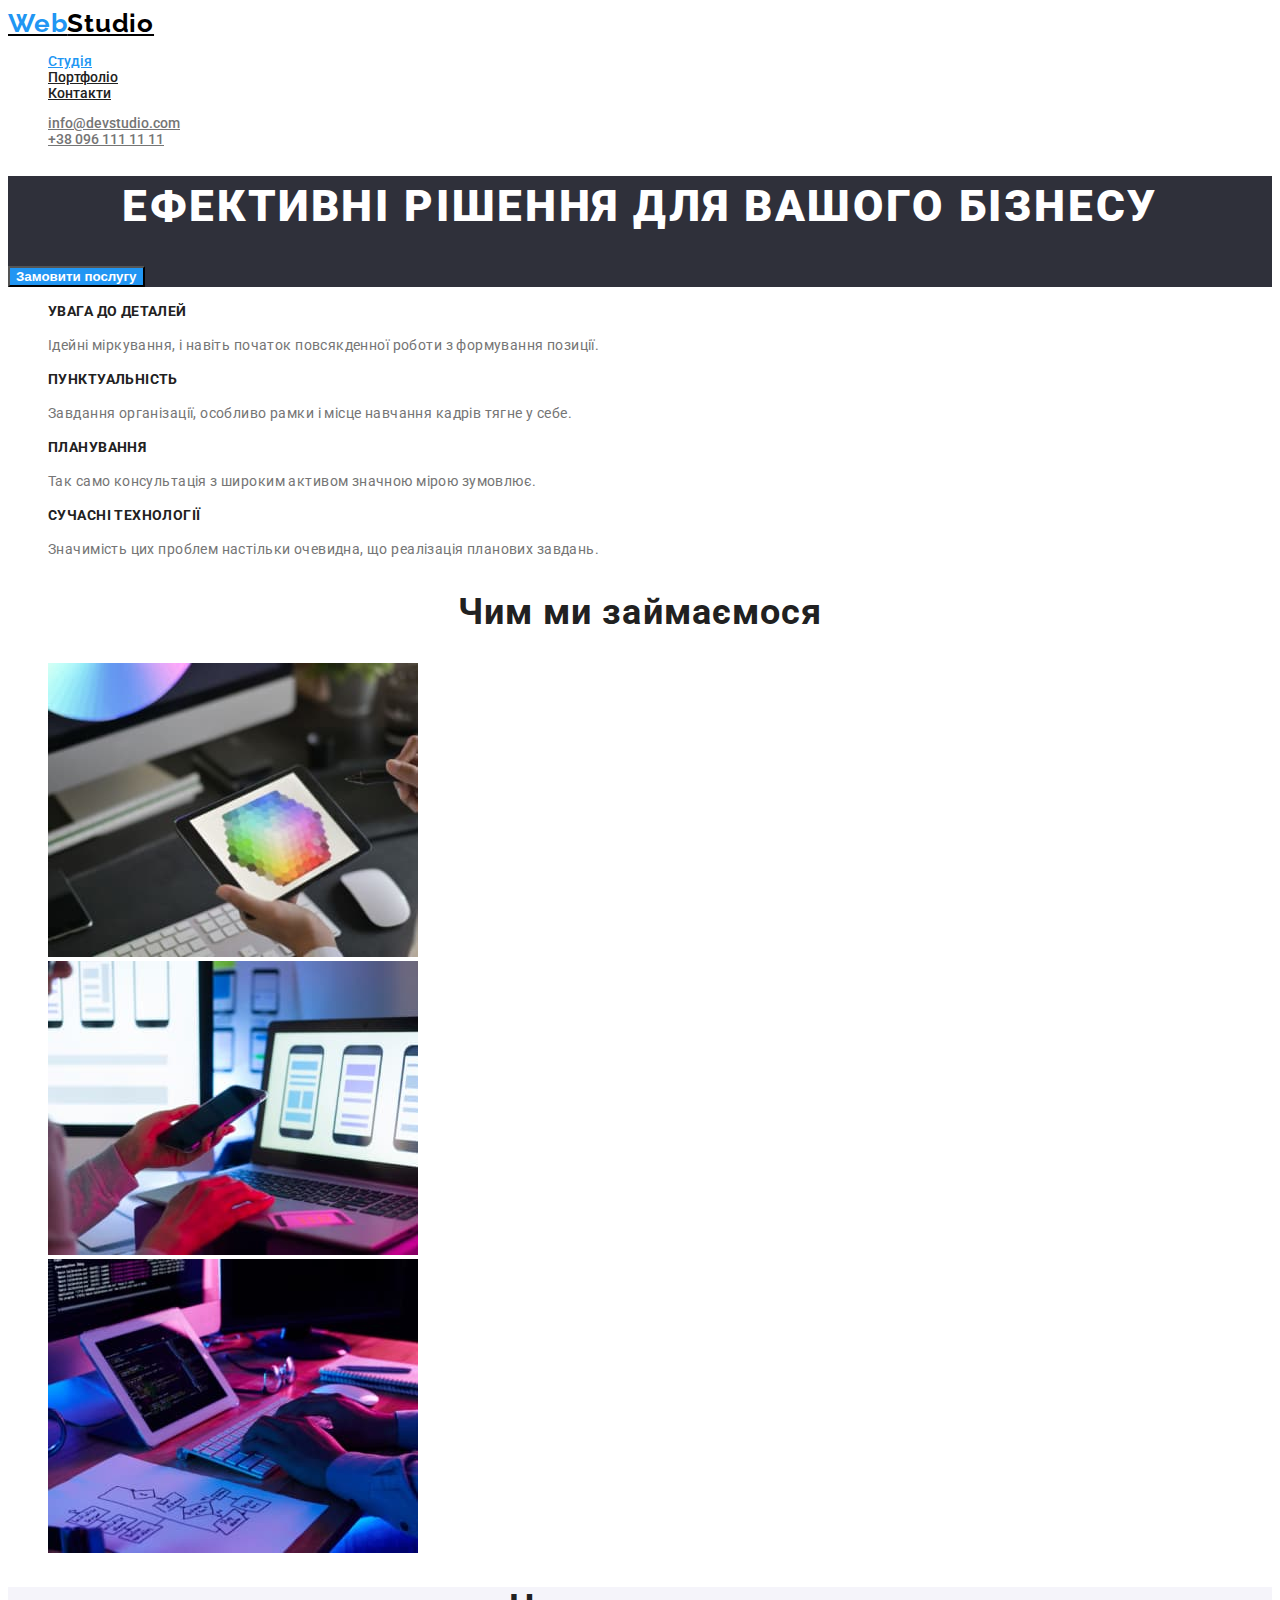
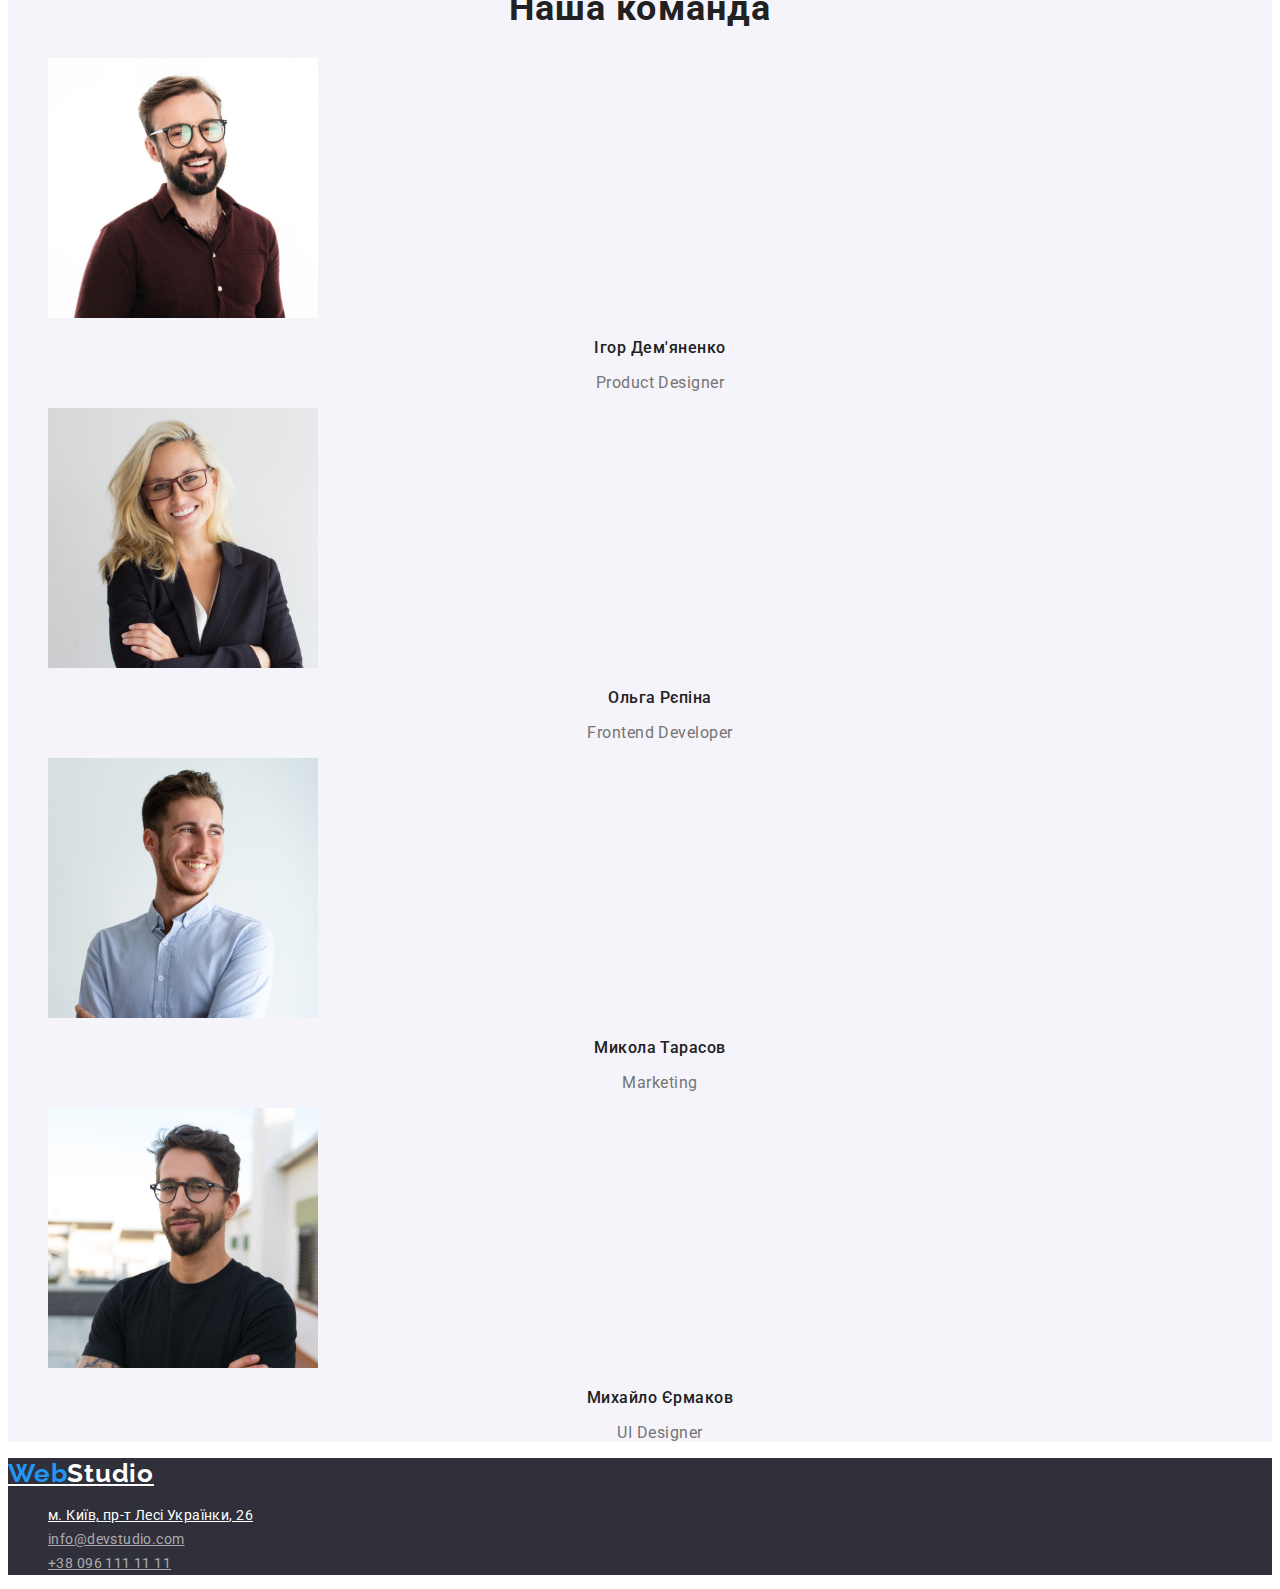
==== commit 445c70dd: "footer" ====
--- a/index.html
+++ b/index.html
@@ -89,9 +89,9 @@
         <a href="./index.html" class="footer-logo"><span class="logo-accent">Web</span>Studio</a>
         <address>
             <ul class="footer-address list">
-                <li class="address-location"><a href="https://goo.gl/maps/7NMh1C5xexV4g5YN8" target="_blank" rel="noreferrer noopener nofollow">м. Київ, пр-т Лесі Українки, 26</a></li>
-                <li class="address-mail"><a href="mailto:info@devstudio.com">info@devstudio.com</a></li>
-                <li class="address-tel"><a href="tel:+380961111111">+38 096 111 11 11</a></li>
+                <li class="address-location"><a href="https://goo.gl/maps/7NMh1C5xexV4g5YN8" target="_blank" rel="noreferrer noopener nofollow" class="link">м. Київ, пр-т Лесі Українки, 26</a></li>
+                <li class="address-mail"><a href="mailto:info@devstudio.com" class="link">info@devstudio.com</a></li>
+                <li class="address-tel"><a href="tel:+380961111111" class="link">+38 096 111 11 11</a></li>
             </ul>
         </address>
     </footer>
--- a/css/styles.css
+++ b/css/styles.css
@@ -158,7 +158,6 @@
     color: var(--primaty-text-color);
 }
 
-
 /* footer */
 .footer {
     background-color: var(--bg-color);
@@ -182,14 +181,29 @@
     letter-spacing: 0.03em;
  }
 
- .address-location {
-    color: var(--text-white-color);
- }
-
- .address-mail {
+ .address-location .link {
+    color: var(--text-white-color);
+ }
+
+ .address-location .link:hover,
+ .address-location .link:focus {
+    color: var(--accent-color);
+ }
+
+ .address-mail .link {
     color: var(--address-white-opacity-color)
  }
 
- .address-tel {
+ .address-mail .link:hover,
+ .address-mail .link:focus {
+    color: var(--accent-color);
+ }
+
+ .address-tel .link {
     color: var(--address-white-opacity-color)
  }
+
+ .address-tel .link:hover,
+ .address-tel .link:focus {
+    color: var(--accent-color);
+ }
